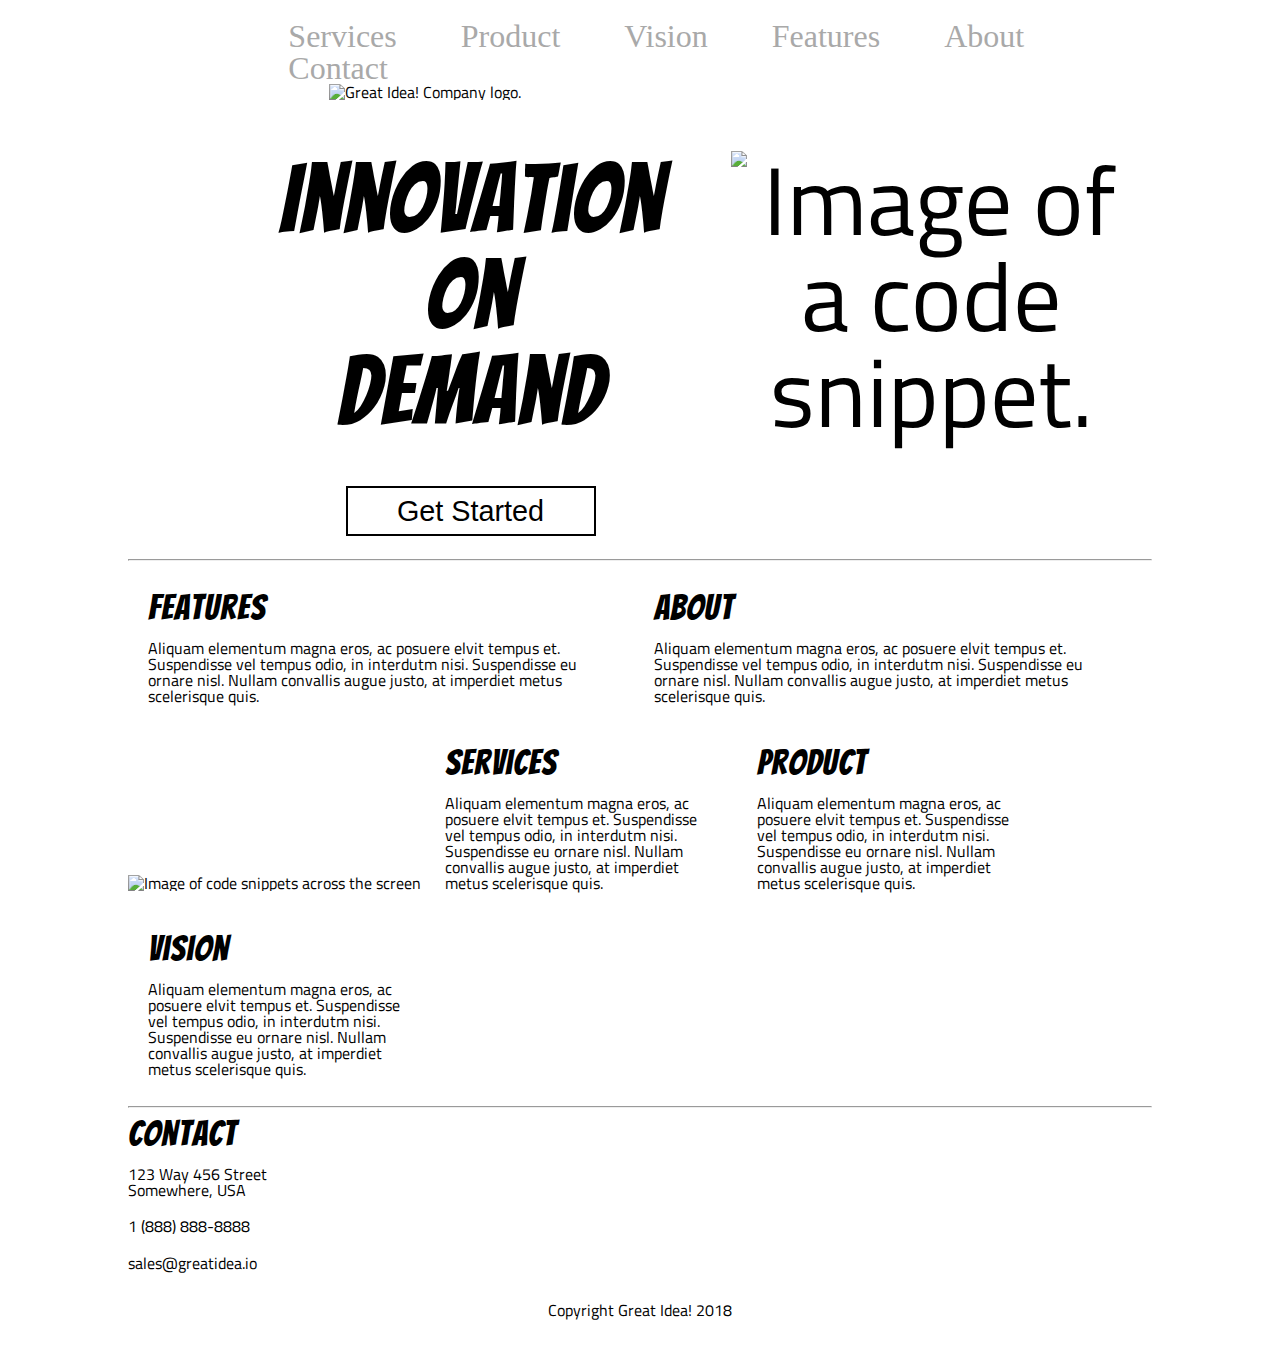
==== great-idea/index.html @ c705dae9 "Added my code to project files" ====
<!doctype html>

<html lang="en">
<head>
  <meta charset="utf-8">

  <title>Great Idea!</title>

  <link href="https://fonts.googleapis.com/css?family=Bangers|Titillium+Web" rel="stylesheet">
  <link rel="stylesheet" href="css/index.css">

  <!--[if lt IE 9]>
    <script src="https://cdnjs.cloudflare.com/ajax/libs/html5shiv/3.7.3/html5shiv.js"></script>
  <![endif]-->
</head>

  <body>
    <header>
      <nav class="nav-bar">
        <a href="#">Services</a>
        <a href="#">Product</a>
        <a href="#">Vision</a>
        <a href="#">Features</a>
        <a href="#">About</a>
        <a href="#">Contact</a>
      </nav>

      <img class="logo" src="img/logo.png" alt="Great Idea! Company logo.">
      
      
      
      
      <div class="inno">
        <h1>Innovation
        <br>
        On
        <br>
        Demand
        <br>
          <button>
          Get Started 
          </button>
        </h1>
      
      <img class="code" src="img/header-img.png" alt="Image of a code snippet.">
      </div>


      
    </header>

  <hr>

  <div class="features">
    <h2>Features</h2>
      <p>
      Aliquam elementum magna eros, ac posuere elvit tempus et. Suspendisse vel tempus odio, in interdutm nisi. Suspendisse eu ornare nisl. Nullam convallis augue justo, at imperdiet metus scelerisque quis.
      </p>
  </div>

  <div class="about">
    <h2>About</h2>
      <p>
      Aliquam elementum magna eros, ac posuere elvit tempus et. Suspendisse vel tempus odio, in interdutm nisi. Suspendisse eu ornare nisl. Nullam convallis augue justo, at imperdiet metus scelerisque quis.
      </p>
  </div>

    <img class="middle-img" src="img/mid-page-accent.jpg" alt="Image of code snippets across the screen">
    
  <div class="services"> 
    <h2>Services</h2>
      <p>
      Aliquam elementum magna eros, ac posuere elvit tempus et. Suspendisse vel tempus odio, in interdutm nisi. Suspendisse eu ornare nisl. Nullam convallis augue justo, at imperdiet metus scelerisque quis.
      </p>
  </div>

  <div class="product">
    <h2>Product</h2>
      <p>
      Aliquam elementum magna eros, ac posuere elvit tempus et. Suspendisse vel tempus odio, in interdutm nisi. Suspendisse eu ornare nisl. Nullam convallis augue justo, at imperdiet metus scelerisque quis.
      </p>
  </div>

  <div class="vision">
    <h2>Vision</h2>
      <p>
      Aliquam elementum magna eros, ac posuere elvit tempus et. Suspendisse vel tempus odio, in interdutm nisi. Suspendisse eu ornare nisl. Nullam convallis augue justo, at imperdiet metus scelerisque quis.
      </p>
  </div>


<hr>

<footer>
  <h2>Contact</h2>
    
    <div class="address">
    123 Way 456 Street
    <br>
    Somewhere, USA
    </div>
    
    <div class="phone">
    1 (888) 888-8888
    </div>

    <div class="email">
    sales@greatidea.io
    </div>


  <div class="copyright">Copyright Great Idea! 2018</div>
  </footer>
  </body>
</html>
---- great-idea/css/index.css ----
/* http://meyerweb.com/eric/tools/css/reset/ 
   v2.0 | 20110126
   License: none (public domain)
*/

html, body, div, span, applet, object, iframe,
h1, h2, h3, h4, h5, h6, p, blockquote, pre,
a, abbr, acronym, address, big, cite, code,
del, dfn, em, img, ins, kbd, q, s, samp,
small, strike, strong, sub, sup, tt, var,
b, u, i, center,
dl, dt, dd, ol, ul, li,
fieldset, form, label, legend,
table, caption, tbody, tfoot, thead, tr, th, td,
article, aside, canvas, details, embed, 
figure, figcaption, footer, header, hgroup, 
menu, nav, output, ruby, section, summary,
time, mark, audio, video {
	margin: 0;
	padding: 0;
	border: 0;
	font-size: 100%;
	font: inherit;
	vertical-align: baseline;
}
/* HTML5 display-role reset for older browsers */
article, aside, details, figcaption, figure, 
footer, header, hgroup, menu, nav, section {
	display: block;
}
body {
	line-height: 1;
}
ol, ul {
	list-style: none;
}
blockquote, q {
	quotes: none;
}
blockquote:before, blockquote:after,
q:before, q:after {
	content: '';
	content: none;
}
table {
	border-collapse: collapse;
	border-spacing: 0;
}

/* Set every element's box-sizing to border-box */
* {
    box-sizing: border-box;
}

html, body {
    height: 100%;
    font-family: 'Titillium Web', sans-serif;
}

h1, h2, h3, h4, h5 {
    font-family: 'Bangers', cursive;
    letter-spacing: 1px;
    margin-bottom: 15px;
}

/* Copy and paste your work from yesterday here and start to refactor into flexbox */


body {
	max-width: 80%;
	margin: auto;
}


header {
	padding-top: 2%;
	width: 98%;
}

.nav-bar {
	display: inline-block;
	padding-left: 10%;
}

nav a {
	text-decoration: none;
	color: darkgrey;
	padding-left: 60px;
	font-family: 'Amatic SC', cursive;
	font-size: 2em;
}

a:hover{
	color: lightgrey;
}

img.logo {
	width: auto;
	height: auto;
	margin-left: 20%;
}

h1 {
	width: 500px;
}

h2 {
	font-size: 35px;
}

.inno{
	color: black;
	font-size: 6em;
	padding-top: 5%;
	text-align: center;
	display: flex;
	padding-left: 15%;
}

button {
	width: 250px;
	height: 50px;
	font-size: .3em;
	color: black;
	background-color: white;
	padding-top: 1px;
	border: 2px solid black;
}

button:hover {
	color: white;
	background-color: black;
	border: 2px solid white;
}

.code{
	width: auto;
	height: auto;
	display: inline-block;
	padding-left: 8%;
	padding-bottom: 2%;
}

.features {
	width: 49%;
	display: inline-block;
	padding: 2%;
}

.about{
	width: 49%;
	display: inline-block;
	padding: 2%;
}

.middle-img{
	width: 100%;
}

.services{
	width: 30%;
	display: inline-block;
	padding: 2%;
}

.product{
	width: 30%;
	display: inline-block;
	padding: 2%;
}

.vision{
	width: 30%;
	display: inline-block;
	padding: 2%;
}

.address {
	width: 300px;
}

.phone {
	padding-top: 2%;
}

.email {
	padding-top: 2%;
}

.email:hover {
	color: lightgray;
}

.copyright{
	padding: 3%;
	text-align: center;
}
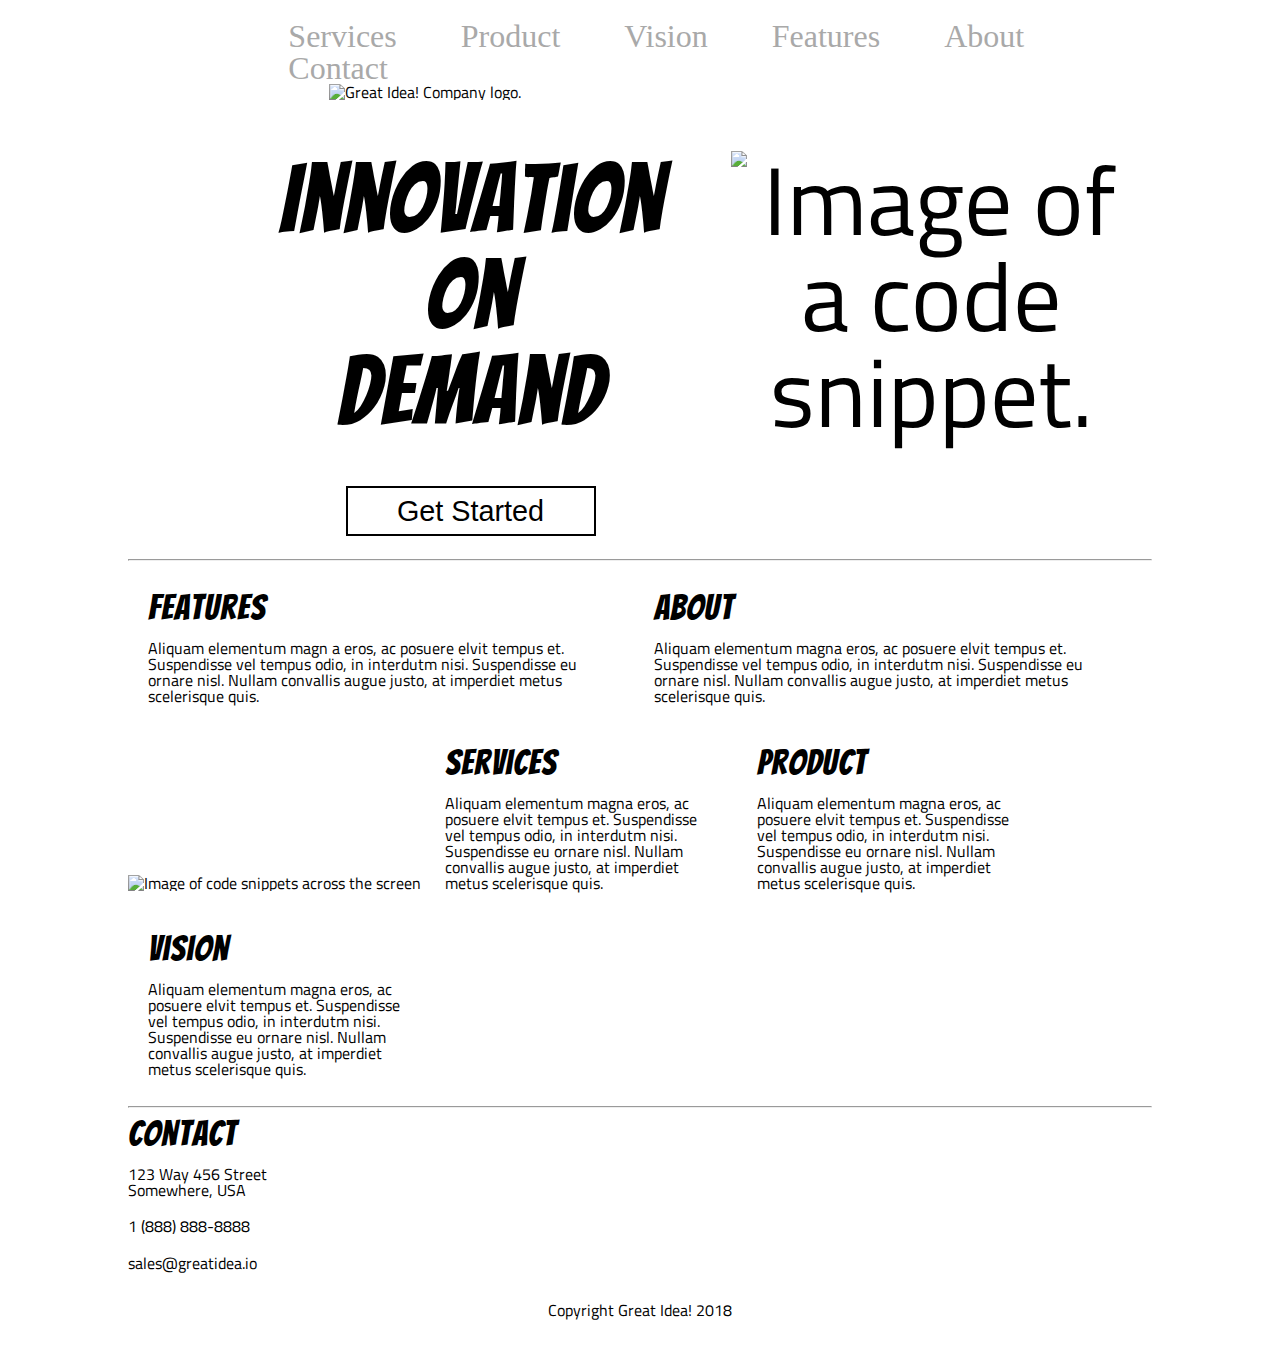
==== commit 3701f9f7: "Commit Test" ====
--- a/great-idea/index.html
+++ b/great-idea/index.html
@@ -54,7 +54,7 @@
   <div class="features">
     <h2>Features</h2>
       <p>
-      Aliquam elementum magna eros, ac posuere elvit tempus et. Suspendisse vel tempus odio, in interdutm nisi. Suspendisse eu ornare nisl. Nullam convallis augue justo, at imperdiet metus scelerisque quis.
+      Aliquam elementum magn a eros, ac posuere elvit tempus et. Suspendisse vel tempus odio, in interdutm nisi. Suspendisse eu ornare nisl. Nullam convallis augue justo, at imperdiet metus scelerisque quis.
       </p>
   </div>
 
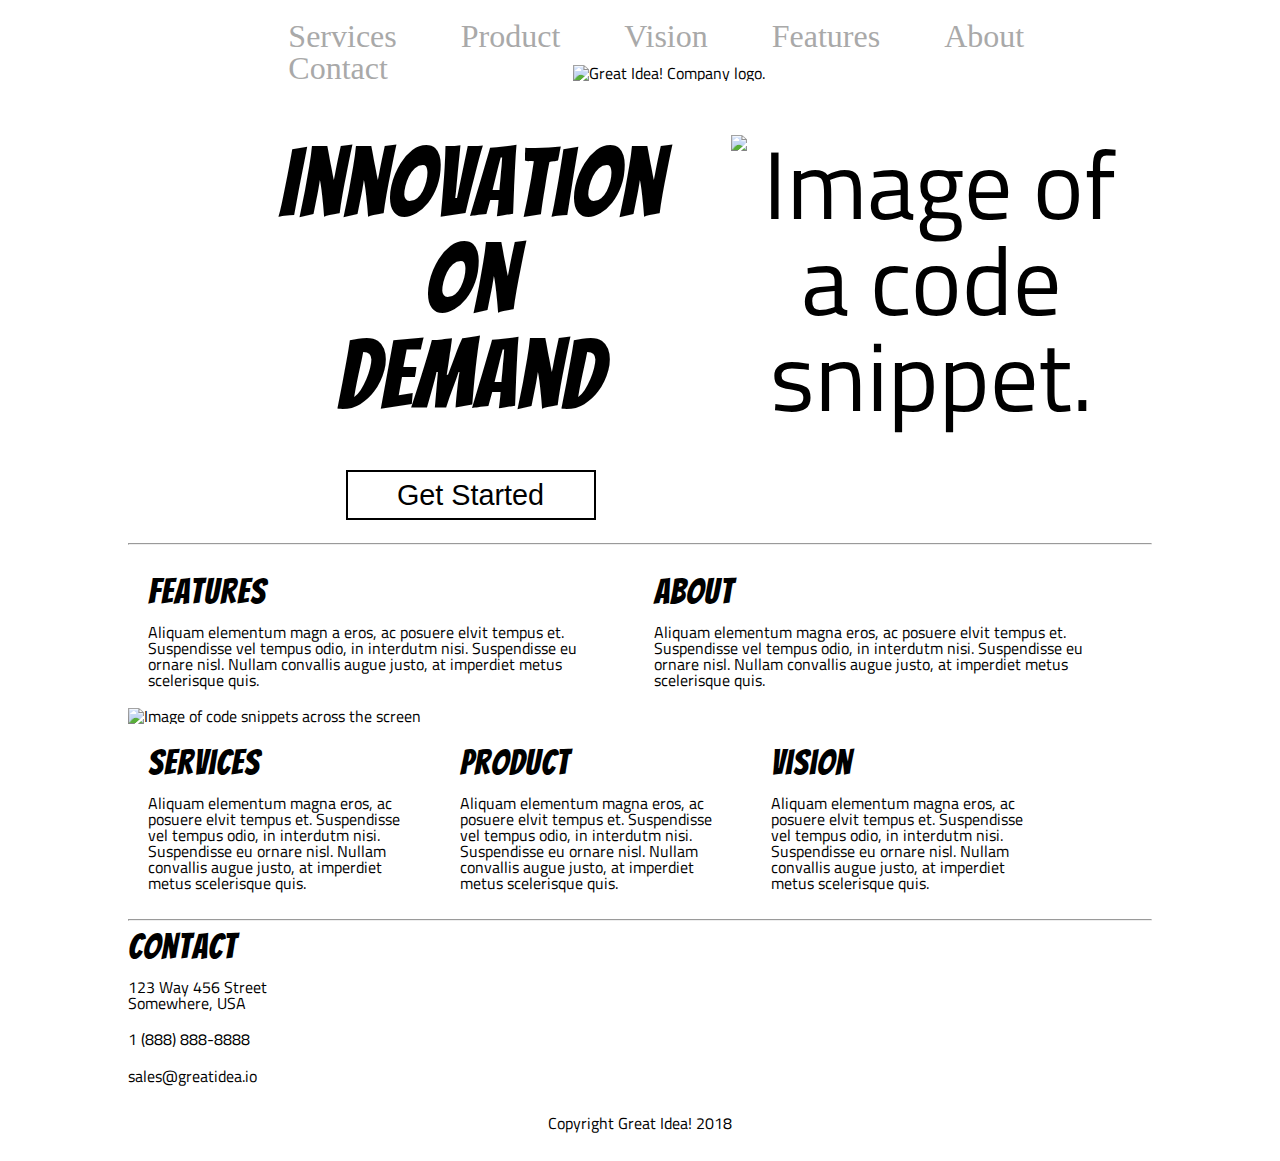
==== commit e183ef52: "Finished, pre-stretch goals" ====
--- a/great-idea/index.html
+++ b/great-idea/index.html
@@ -17,15 +17,17 @@
   <body>
     <header>
       <nav class="nav-bar">
-        <a href="#">Services</a>
+        <a href="services.html">Services</a>
         <a href="#">Product</a>
         <a href="#">Vision</a>
         <a href="#">Features</a>
         <a href="#">About</a>
         <a href="#">Contact</a>
+      <img class="logo" src="img/logo.png" alt="Great Idea! Company logo.">
+    
       </nav>
 
-      <img class="logo" src="img/logo.png" alt="Great Idea! Company logo.">
+      
       
       
       
@@ -51,6 +53,7 @@
 
   <hr>
 
+<div class="container1">
   <div class="features">
     <h2>Features</h2>
       <p>
@@ -64,9 +67,11 @@
       Aliquam elementum magna eros, ac posuere elvit tempus et. Suspendisse vel tempus odio, in interdutm nisi. Suspendisse eu ornare nisl. Nullam convallis augue justo, at imperdiet metus scelerisque quis.
       </p>
   </div>
+</div>
 
     <img class="middle-img" src="img/mid-page-accent.jpg" alt="Image of code snippets across the screen">
-    
+
+<div class="container2"> 
   <div class="services"> 
     <h2>Services</h2>
       <p>
@@ -87,7 +92,7 @@
       Aliquam elementum magna eros, ac posuere elvit tempus et. Suspendisse vel tempus odio, in interdutm nisi. Suspendisse eu ornare nisl. Nullam convallis augue justo, at imperdiet metus scelerisque quis.
       </p>
   </div>
-
+</div>
 
 <hr>
 
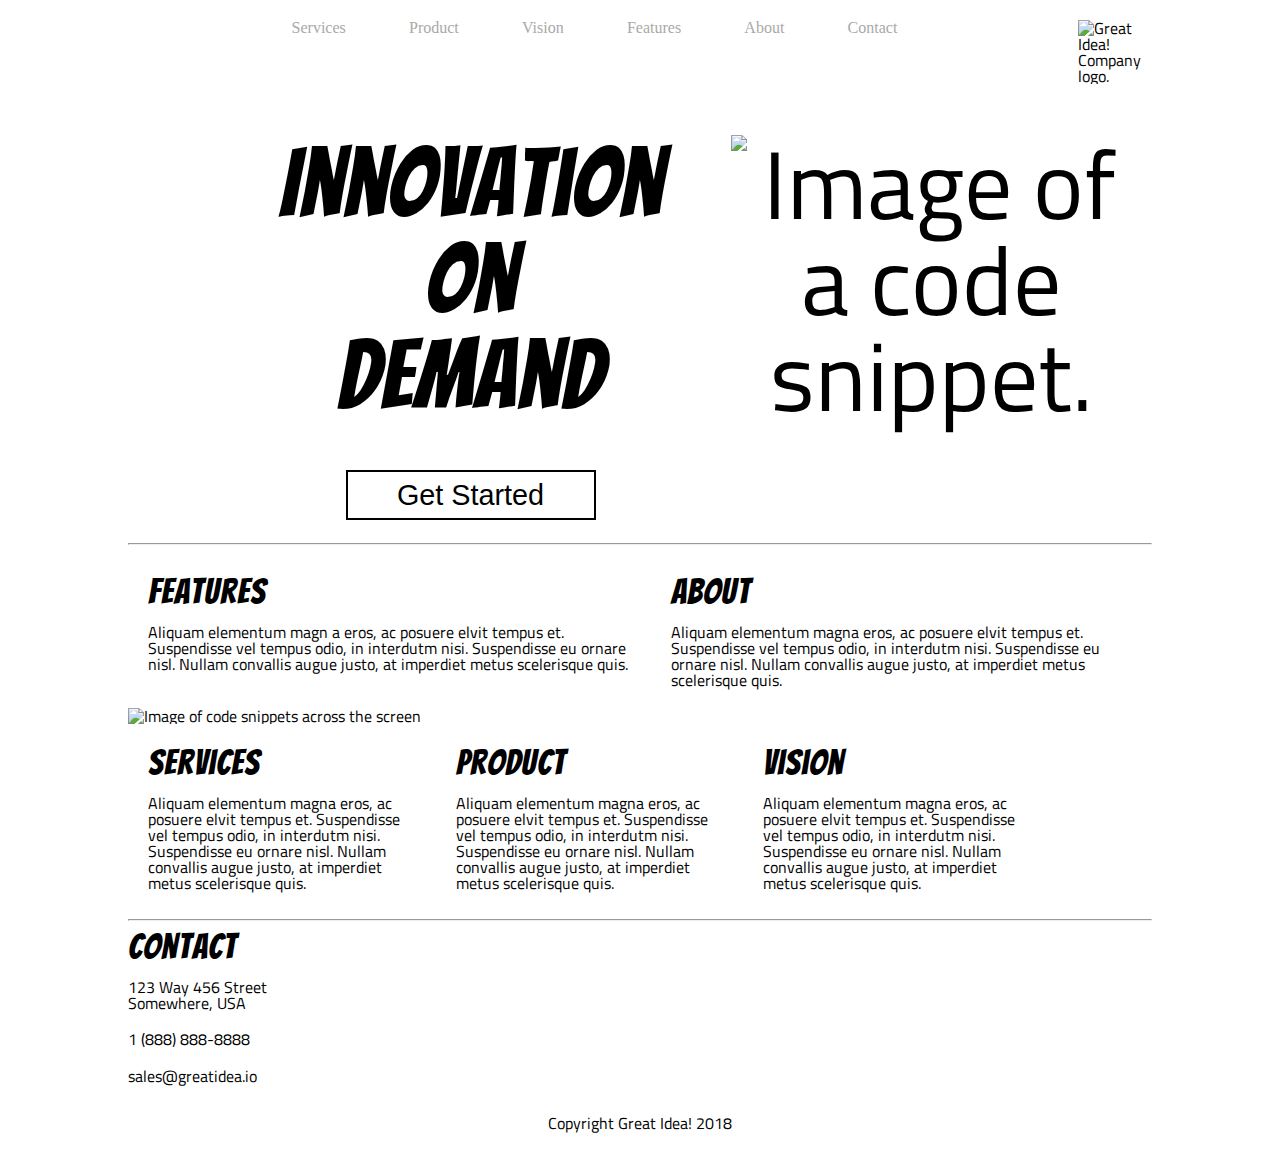
==== commit f30b5b09: "Fixed DIV into P tag" ====
--- a/great-idea/index.html
+++ b/great-idea/index.html
@@ -114,7 +114,7 @@
     </div>
 
 
-  <div class="copyright">Copyright Great Idea! 2018</div>
+  <p class="copyright">Copyright Great Idea! 2018</p>
   </footer>
   </body>
 </html>--- a/great-idea/css/index.css
+++ b/great-idea/css/index.css
@@ -78,16 +78,16 @@
 }
 
 .nav-bar {
-	display: inline-block;
+	display: flex;
 	padding-left: 10%;
 }
 
 nav a {
 	text-decoration: none;
 	color: darkgrey;
-	padding-left: 60px;
+	padding-left: 7%;
 	font-family: 'Amatic SC', cursive;
-	font-size: 2em;
+	font-size: 1em;
 }
 
 a:hover{
@@ -136,20 +136,28 @@
 .code{
 	width: auto;
 	height: auto;
-	display: inline-block;
+	display: flex;
 	padding-left: 8%;
 	padding-bottom: 2%;
 }
 
+
+.container1 {
+	display: flex;
+}
+
+.container2 {
+	display: flex;
+}
+
 .features {
 	width: 49%;
-	display: inline-block;
-	padding: 2%;
+	padding: 2%;
+	flex: auto;
 }
 
 .about{
 	width: 49%;
-	display: inline-block;
 	padding: 2%;
 }
 
@@ -159,19 +167,16 @@
 
 .services{
 	width: 30%;
-	display: inline-block;
 	padding: 2%;
 }
 
 .product{
 	width: 30%;
-	display: inline-block;
 	padding: 2%;
 }
 
 .vision{
 	width: 30%;
-	display: inline-block;
 	padding: 2%;
 }
 
@@ -194,4 +199,138 @@
 .copyright{
 	padding: 3%;
 	text-align: center;
-}+}
+
+
+/* Services Page */
+
+.sbody {
+	max-width: 80%;
+	margin: auto;
+}
+
+
+.sheader {
+	padding-top: 2%;
+	width: 98%;
+}
+
+.snav-bar {
+	display: flex;
+	padding-left: 10%;
+}
+
+.slogo {
+	width: 100%;
+	height: auto;
+	margin-left: 20%;
+	margin-top: -5px;
+}
+
+.services-header-img {
+	width: 100%;
+	padding: 2% 0;
+}
+
+.h1-service {
+	font-size: 25px;
+	padding-top: 3px;
+}
+
+.h2-service {
+	font-size: 20px;
+	padding-top: 10px;
+}
+
+.s-services {
+	padding: 30px 0;
+}
+
+.p-services {
+	width: 100%;
+}
+
+.content {
+	display: flex;
+	flex-wrap: wrap;
+	padding: 30px 0;
+}
+
+.boxes {
+	border: 2px solid black;
+	background-color: rgb(238, 238, 238);
+	height: auto;
+	width: 45%;
+	padding: 20px;
+	margin: 1%;
+}
+
+.content p {
+	margin-bottom: 20px;
+}
+
+.service-button {
+	width: 200px;
+	height: 50px;
+	font-size: 1em;
+	color: black;
+	background-color: white;
+	padding-top: 1px;
+	border: 2px solid black;
+	border-radius: 10px;
+}
+
+.last {
+	display: flex;
+	padding-top: 5%;
+}
+
+.last p {
+	padding: 15px 0;
+}
+
+.last ul {
+	list-style-type: square;
+	padding: 3%;
+}
+
+.last li {
+	padding: 1%;
+}
+
+.services-info-img {
+	flex: right;
+}
+
+
+
+@media only screen and (max-width: 700px) {
+	.snav-bar {
+		display: flex;
+		margin-left: -10%;
+		padding: 2% 0;
+	}
+	
+	nav a {
+		padding-left: 3%;
+	}
+
+	.content {
+		display: flex;
+		flex-direction: column;
+	 }
+
+	 .slogo {
+		width: 200%;
+		height: 100%;
+	 }
+
+	 .boxes {
+		 width: 100%;
+	 }
+
+	 .last {
+		 display: flex;
+		 flex-direction: column;
+	 }
+  }